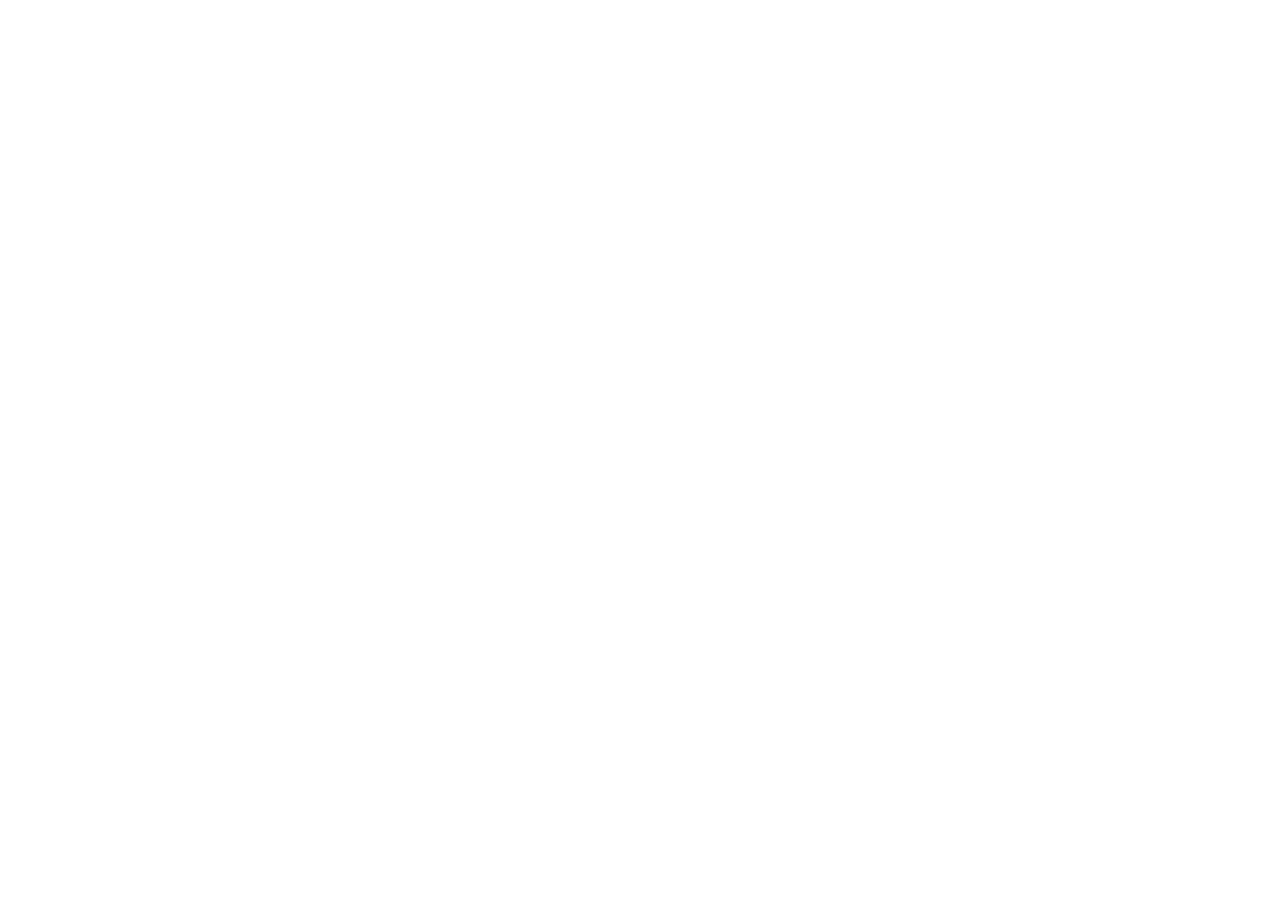
==== cat_painting/index.html @ edabff37 "feat: add new file" ====
<!DOCTYPE html>
<html lang="en">
  <head>
    <meta charset="UTF-8" />
    <meta
      name="viewport"
      content="width=device-width, initial-scale=1.0"
    />
    <title>Cat Painting</title>
    <link rel="stylesheet" href="styles.css">
  </head>
  <body></body>
</html>
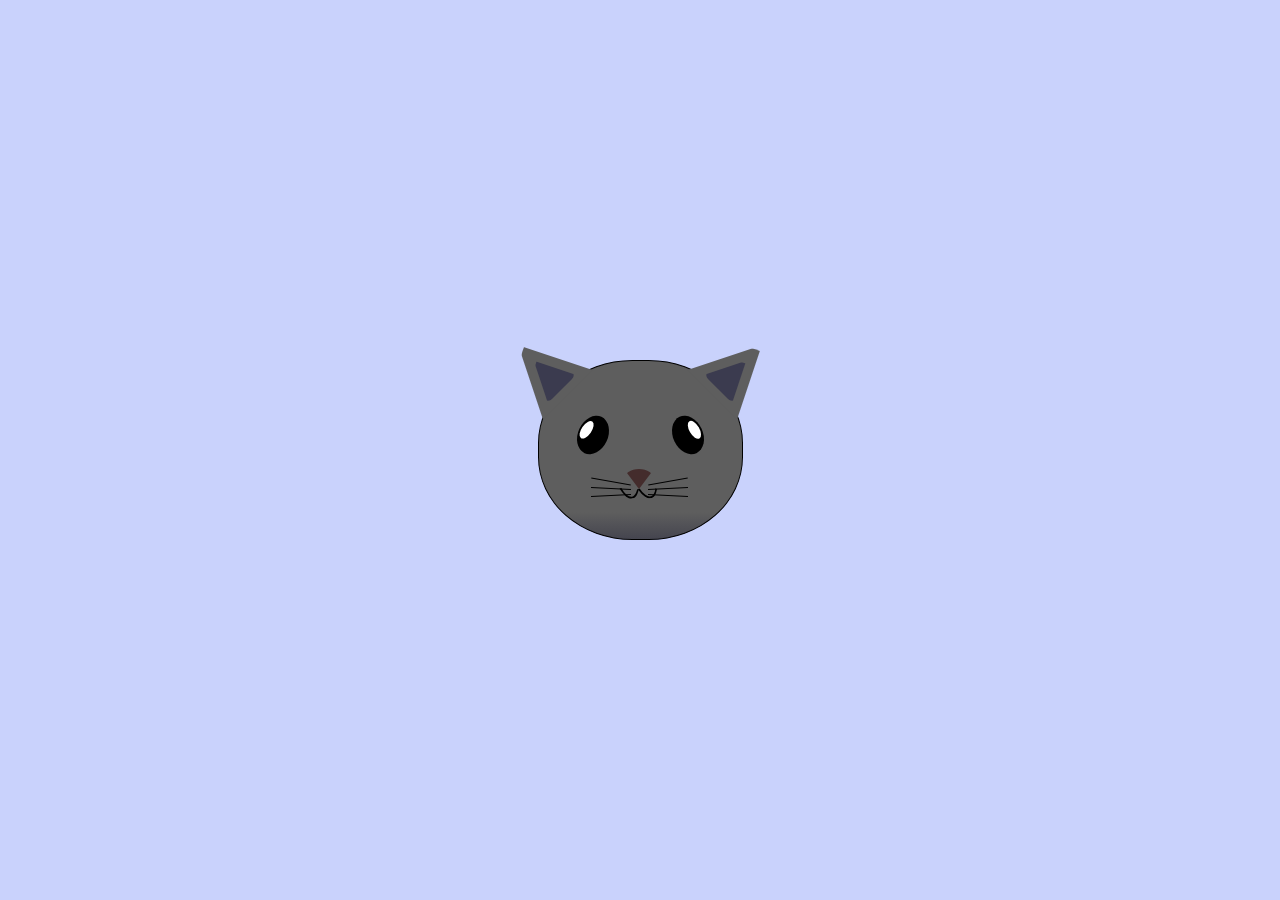
==== commit 1a7657be: "Merge pull request #1 from a2623212/main" ====
--- a/cat_painting/index.html
+++ b/cat_painting/index.html
@@ -7,7 +7,45 @@
       content="width=device-width, initial-scale=1.0"
     />
     <title>Cat Painting</title>
-    <link rel="stylesheet" href="styles.css">
+    <link rel="stylesheet" href="./styles.css" />
   </head>
-  <body></body>
+  <body>
+    <main>
+      <div class="cat-head">
+        <div class="cat-ears">
+          <div class="cat-left-ear">
+            <div class="cat-left-inner-ear"></div>
+          </div>
+          <div class="cat-right-ear">
+            <div class="cat-right-inner-ear"></div>
+          </div>
+        </div>
+        <div class="cat-eyes">
+          <div class="cat-left-eye">
+            <div class="cat-left-inner-eye"></div>
+          </div>
+          <div class="cat-right-eye">
+            <div class="cat-right-inner-eye"></div>
+          </div>
+        </div>
+        <div class="cat-nose"></div>
+        <div class="cat-mouth">
+          <div class="cat-mouth-line-left"></div>
+          <div class="cat-mouth-line-right"></div>
+        </div>
+        <div class="cat-whiskers">
+          <div class="cat-whiskers-left">
+            <div class="cat-whisker-left-top"></div>
+            <div class="cat-whisker-left-middle"></div>
+            <div class="cat-whisker-left-bottom"></div>
+          </div>
+          <div class="cat-whiskers-right">
+            <div class="cat-whisker-right-top"></div>
+            <div class="cat-whisker-right-middle"></div>
+            <div class="cat-whisker-right-bottom"></div>
+          </div>
+        </div>
+      </div>
+    </main>
+  </body>
 </html>
--- a/cat_painting/styles.css
+++ b/cat_painting/styles.css
@@ -0,0 +1,196 @@
+* {
+  box-sizing: border-box;
+}
+
+body {
+  background-color: #c9d2fc;
+}
+
+.cat-head {
+  position: absolute;
+  right: 0;
+  left: 0;
+  top: 0;
+  bottom: 0;
+  margin: auto;
+  width: 205px;
+  height: 180px;
+  border: 1px solid #000;
+  border-radius: 46%;
+  background: linear-gradient(#5e5e5e 85%, #45454f 100%);
+}
+
+.cat-left-ear {
+  position: absolute;
+  top: -26px;
+  left: -31px;
+  /* How does this happen? from retangle to triangle */
+  border-left: 35px solid transparent;
+  border-right: 35px solid transparent;
+  border-bottom: 70px solid #5e5e5e;
+  border-top-left-radius: 90px;
+  border-top-right-radius: 10px;
+  transform: rotate(-45deg);
+  z-index: 1;
+}
+
+.cat-left-inner-ear {
+  position: absolute;
+  top: 22px;
+  left: -20px;
+  border-left: 20px solid transparent;
+  border-right: 20px solid transparent;
+  border-bottom: 40px solid #3b3b4f;
+  border-radius: 90px 10px 40% 40%;
+}
+
+.cat-right-ear {
+  position: absolute;
+  top: -26px;
+  left: 163px;
+  border-left: 35px solid transparent;
+  border-right: 35px solid transparent;
+  border-bottom: 70px solid #5e5e5e;
+  transform: rotate(45deg);
+  border-top-left-radius: 90px;
+  border-top-right-radius: 10px;
+  z-index: 1;
+}
+
+.cat-right-inner-ear {
+  position: absolute;
+  top: 22px;
+  left: -20px;
+  border-left: 20px solid transparent;
+  border-right: 20px solid transparent;
+  border-bottom: 40px solid #3b3b4f;
+  border-radius: 90px 10px 40% 40%;
+}
+
+.cat-left-eye {
+  position: absolute;
+  top: 54px;
+  left: 39px;
+  width: 30px;
+  height: 40px;
+  background-color: #000;
+  border-radius: 60%;
+  transform: rotate(25deg);
+}
+.cat-left-inner-eye {
+  position: absolute;
+  top: 8px;
+  left: 2px;
+  width: 10px;
+  height: 20px;
+  background-color: #fff;
+  border-radius: 60%;
+  transform: rotate(10deg);
+}
+.cat-right-eye {
+  position: absolute;
+  top: 54px;
+  left: 134px;
+  width: 30px;
+  height: 40px;
+  background-color: #000;
+  border-radius: 60%;
+  transform: rotate(-25deg);
+}
+
+.cat-right-inner-eye {
+  position: absolute;
+  top: 8px;
+  left: 18px;
+  width: 10px;
+  height: 20px;
+  background-color: #fff;
+  border-radius: 60%;
+  transform: rotate(-5deg);
+}
+
+.cat-nose {
+  position: absolute;
+  top: 108px;
+  left: 85px;
+  border-left: 15px solid transparent;
+  border-right: 15px solid transparent;
+  border-bottom: 20px solid #442c2c;
+  border-radius: 50% 0 50% 50%;
+  transform: rotate(180deg);
+}
+
+.cat-mouth div {
+  width: 30px;
+  height: 50px;
+  border: 2px solid;
+  border-color: black transparent transparent transparent;
+  border-radius: 190%/190px 150px 0 0;
+}
+
+.cat-mouth-line-left {
+  position: absolute;
+  top: 88px;
+  left: 74px;
+  transform: rotate(170deg);
+}
+
+.cat-mouth-line-right {
+  position: absolute;
+  top: 88px;
+  left: 91px;
+  transform: rotate(165deg);
+}
+
+.cat-whiskers-left div {
+  width: 40px;
+  height: 1px;
+  background-color: #000;
+}
+
+.cat-whiskers-right div {
+  width: 40px;
+  height: 1px;
+  background-color: #000;
+}
+
+.cat-whisker-left-top {
+  position: absolute;
+  top: 120px;
+  left: 52px;
+  transform: rotate(10deg);
+}
+
+.cat-whisker-left-middle {
+  position: absolute;
+  top: 127px;
+  left: 52px;
+  transform: rotate(3deg);
+}
+.cat-whisker-left-bottom {
+  position: absolute;
+  top: 134px;
+  left: 52px;
+  transform: rotate(-3deg);
+}
+
+.cat-whisker-right-top {
+  position: absolute;
+  top: 120px;
+  left: 109px;
+  transform: rotate(-10deg);
+}
+
+.cat-whisker-right-middle {
+  position: absolute;
+  top: 127px;
+  left: 109px;
+  transform: rotate(-3deg);
+}
+
+.cat-whisker-right-bottom {
+  position: absolute;
+  top: 134px;
+  left: 109px;
+  transform: rotate(3deg);
+}
